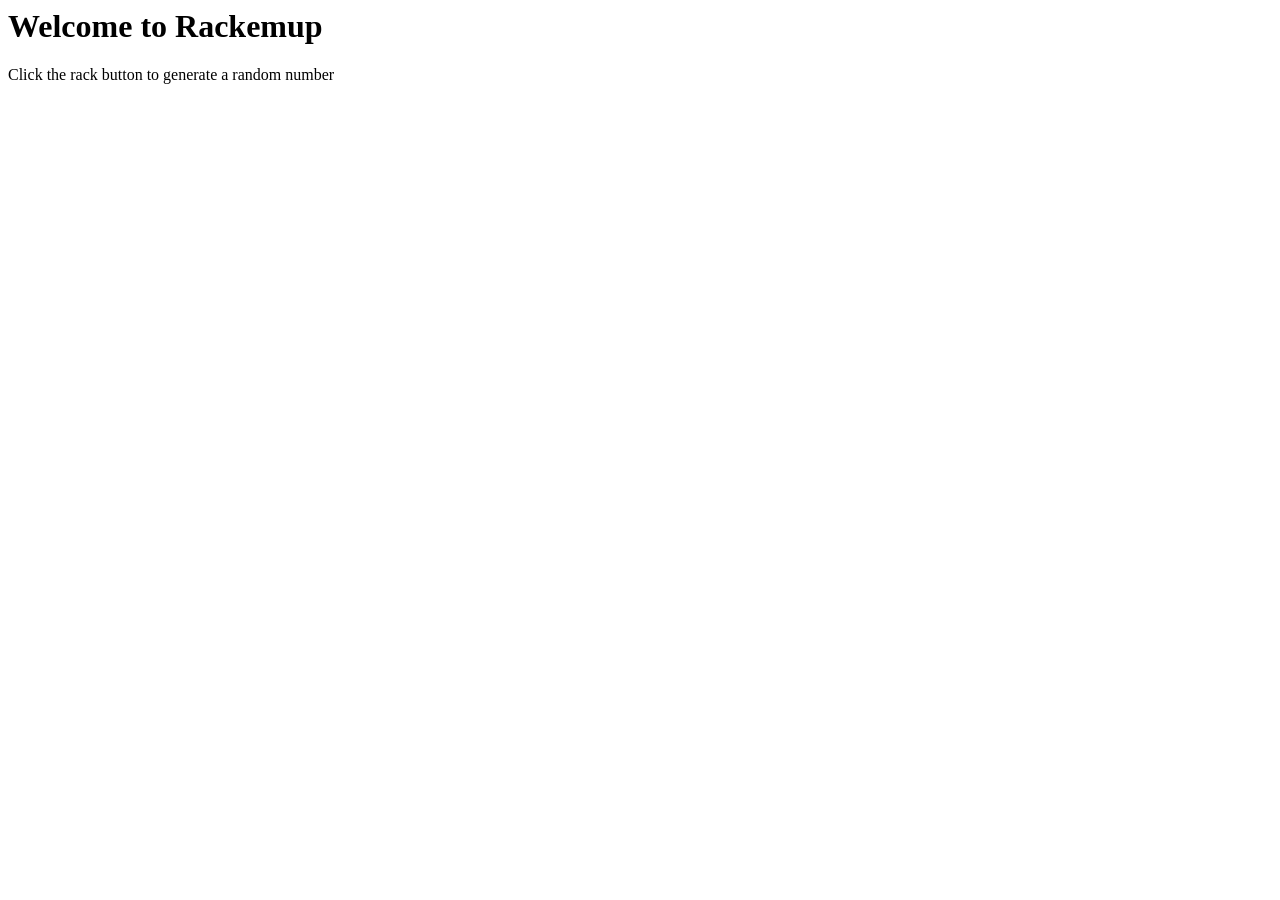
==== index.html @ 9764e99d "initialcommit" ====
<html lang="en">
<head>
    <meta charset="UTF-8">
    <meta name="viewport" content="width=device-width, initial-scale=1.0">
    <title>RackEmUp</title>
</head>
<body>
    <h1>Welcome to Rackemup</h1>
    <p>Click the rack button to generate a random number</p>
</body>
</html>
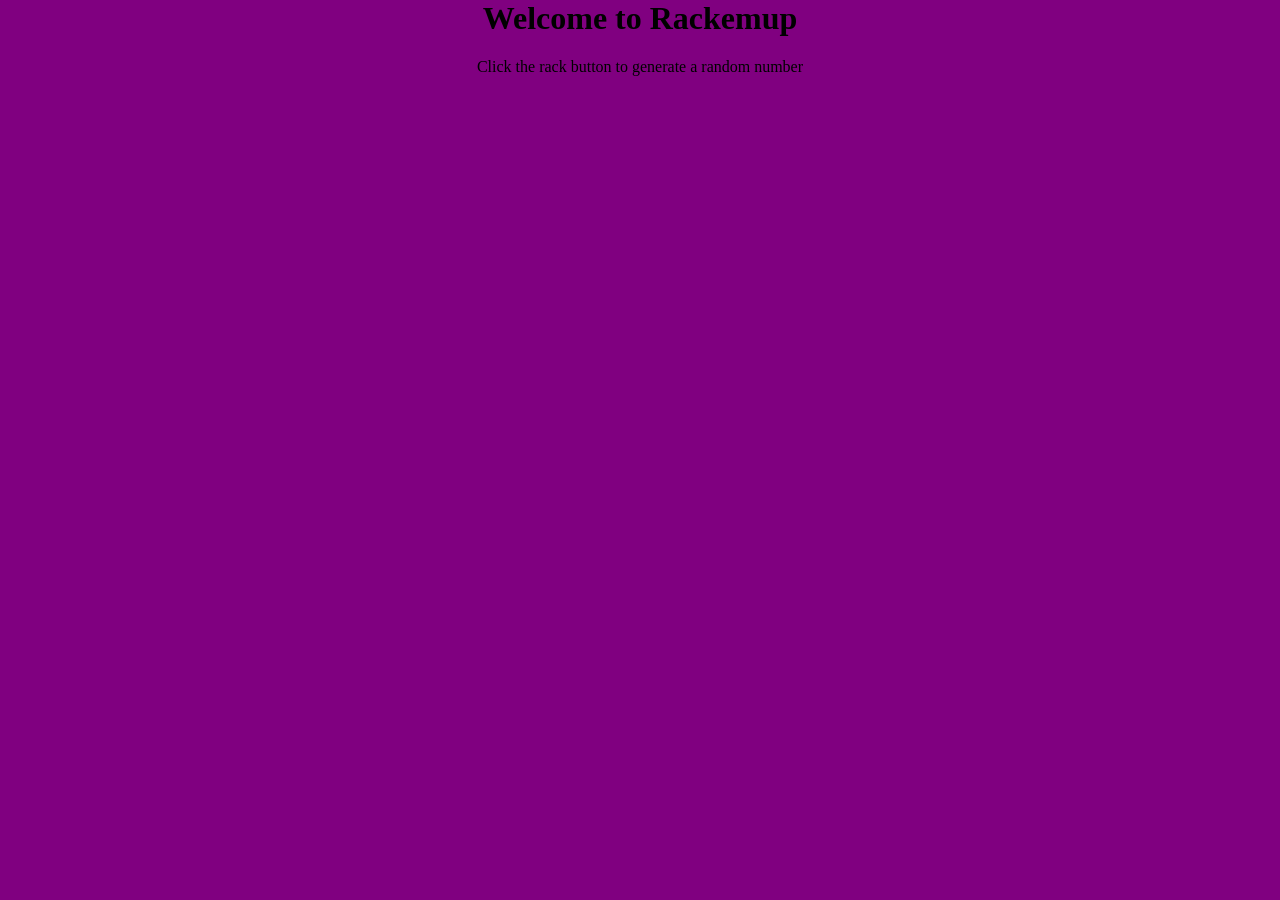
==== commit c4a9d29d: "Update index.html" ====
--- a/index.html
+++ b/index.html
@@ -3,9 +3,10 @@
     <meta charset="UTF-8">
     <meta name="viewport" content="width=device-width, initial-scale=1.0">
     <title>RackEmUp</title>
+    <link rel="stylesheet" href="formatting.css">
 </head>
 <body>
     <h1>Welcome to Rackemup</h1>
     <p>Click the rack button to generate a random number</p>
 </body>
-</html>+</html>
--- a/formatting.css
+++ b/formatting.css
@@ -0,0 +1,6 @@
+body{
+    margin: 0;
+    background: purple;
+    text-align: center;
+    
+}
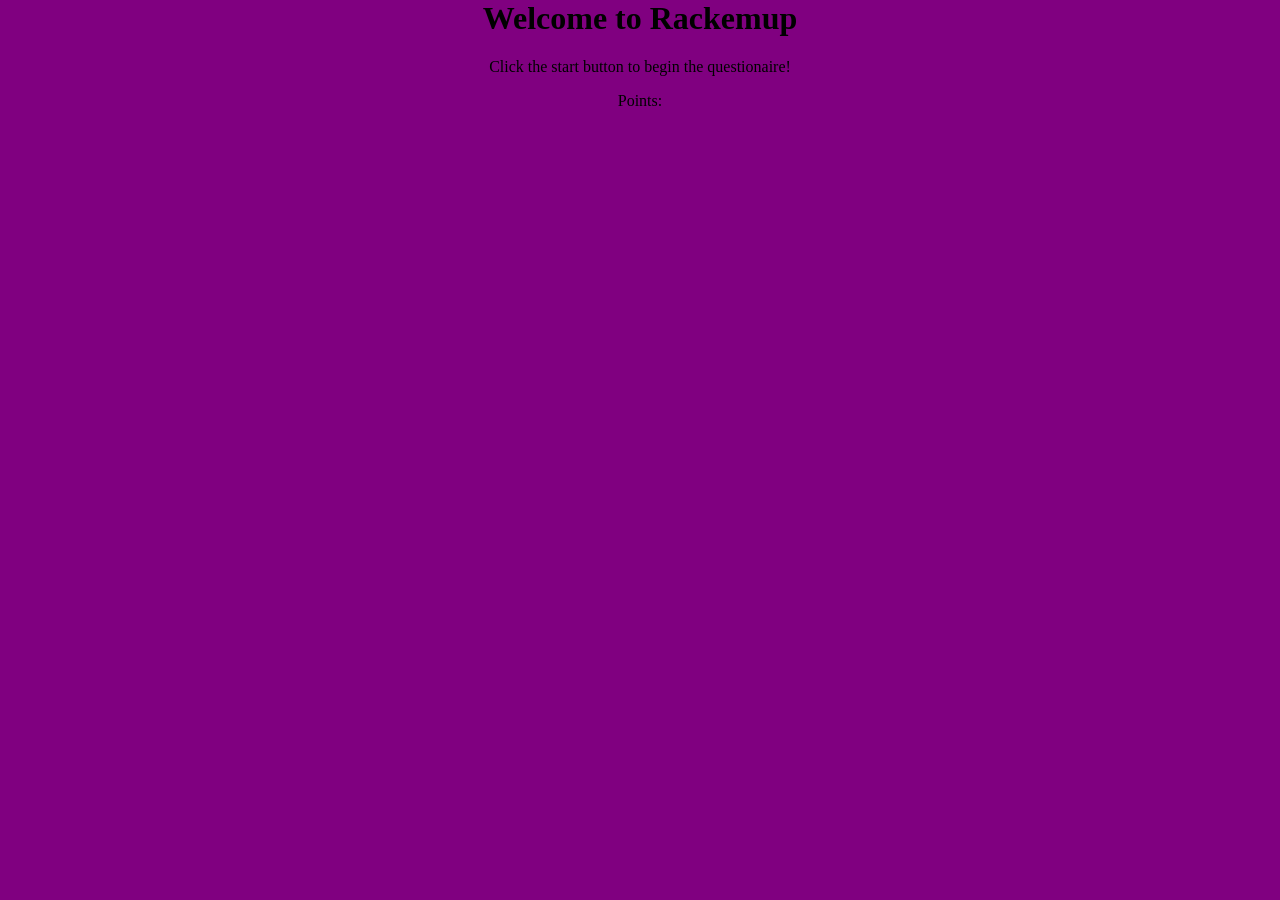
==== commit 214fb595: "Update index.html" ====
--- a/index.html
+++ b/index.html
@@ -7,6 +7,7 @@
 </head>
 <body>
     <h1>Welcome to Rackemup</h1>
-    <p>Click the rack button to generate a random number</p>
+    <p>Click the start button to begin the questionaire!</p>
 </body>
+    <p>Points:</p>
 </html>
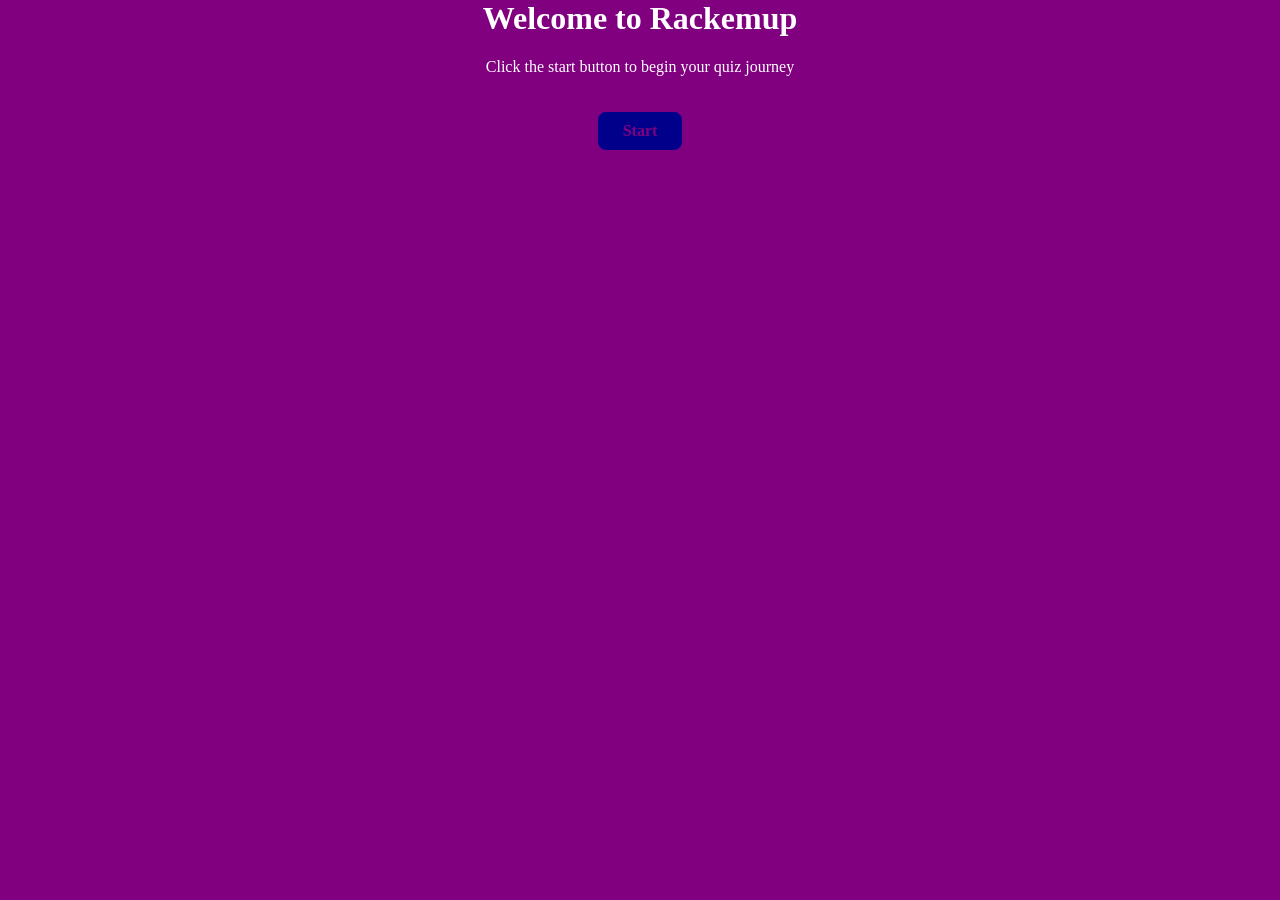
==== commit c26ca4ab: "Add files via upload" ====
--- a/index.html
+++ b/index.html
@@ -7,7 +7,8 @@
 </head>
 <body>
     <h1>Welcome to Rackemup</h1>
-    <p>Click the start button to begin the questionaire!</p>
+    <p>Click the start button to begin your quiz journey</p>
+
+    <a href="quiz.html" class="start-btn">Start</a>
 </body>
-    <p>Points:</p>
-</html>
+</html>
--- a/formatting.css
+++ b/formatting.css
@@ -2,5 +2,49 @@
     margin: 0;
     background: purple;
     text-align: center;
-    
-}+    color: white;
+    font-family: 'Times New Roman', Times, serif
+}
+
+.start-btn{
+    display: inline-block;
+    margin-top: 20px;
+    padding: 10px 25px;
+    background-color:darkblue;
+    color: purple;
+    text-decoration: none;
+    border-radius: 8px;
+    font-weight: bold;
+}
+
+.start-btn:hover {
+    background-color: blue;
+}
+
+
+.answer-container {
+    margin-top: 30px;
+    display: flex;
+    flex-direction: column;
+    align-items: center;
+    gap: 12px;
+}
+
+.btn {
+    width: 220px;
+    padding: 15px;
+    border: none;
+    border-radius: 8px;
+    color: white;
+    font-size: 1.1rem;
+    font-weight: bold;
+    cursor: pointer;
+}
+
+
+.btn-red    { background-color: #ff4d4d; }
+.btn-green  { background-color: #2ecc71; }
+.btn-blue   { background-color: #3498db; }
+.btn-orange { background-color: orange; color: #333; }
+
+.btn:hover { opacity: 0.9; transform: translateY(-2px); }
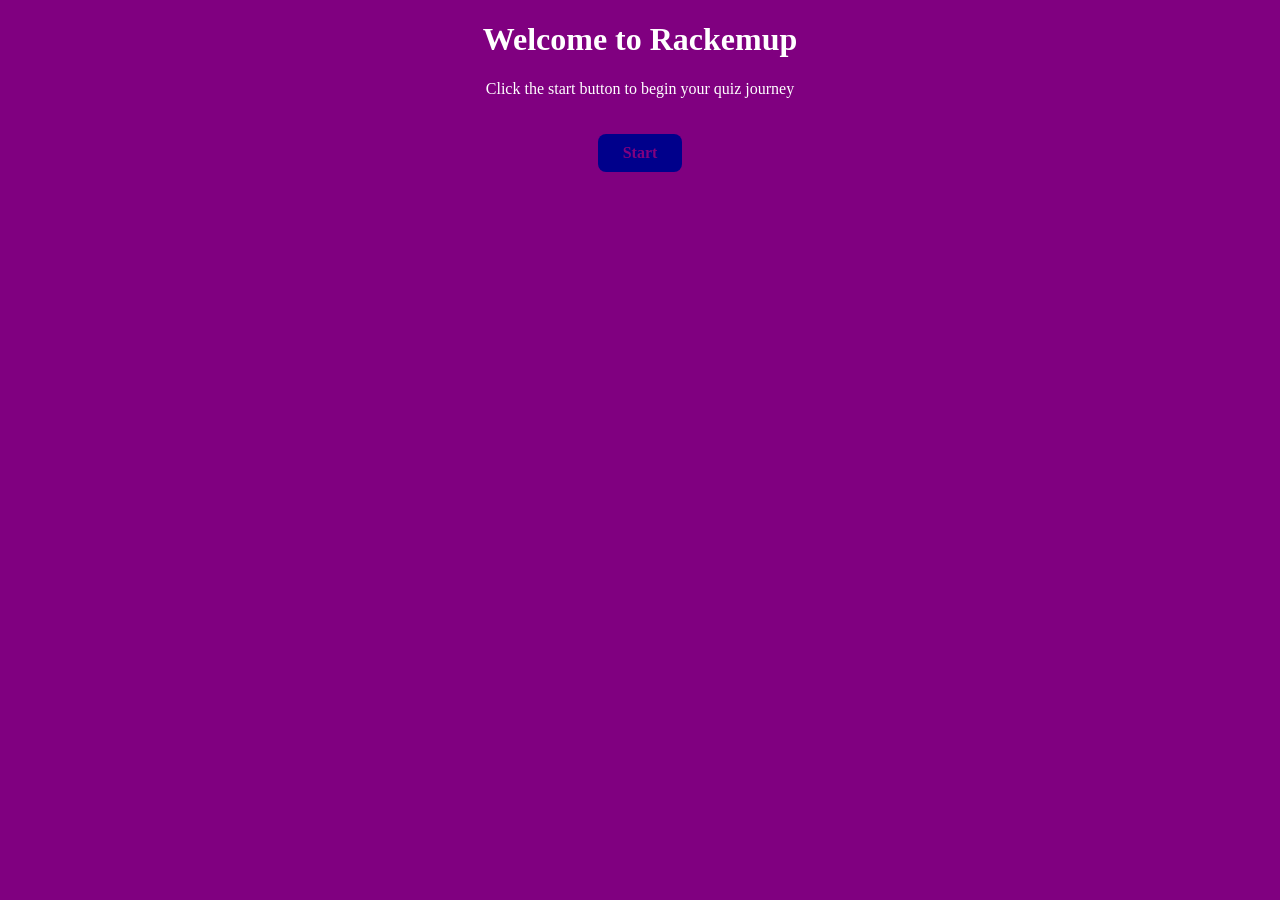
==== commit 97bc2da4: "Add files via upload" ====
--- a/index.html
+++ b/index.html
@@ -1,3 +1,4 @@
+<!DOCTYPE html>
 <html lang="en">
 <head>
     <meta charset="UTF-8">
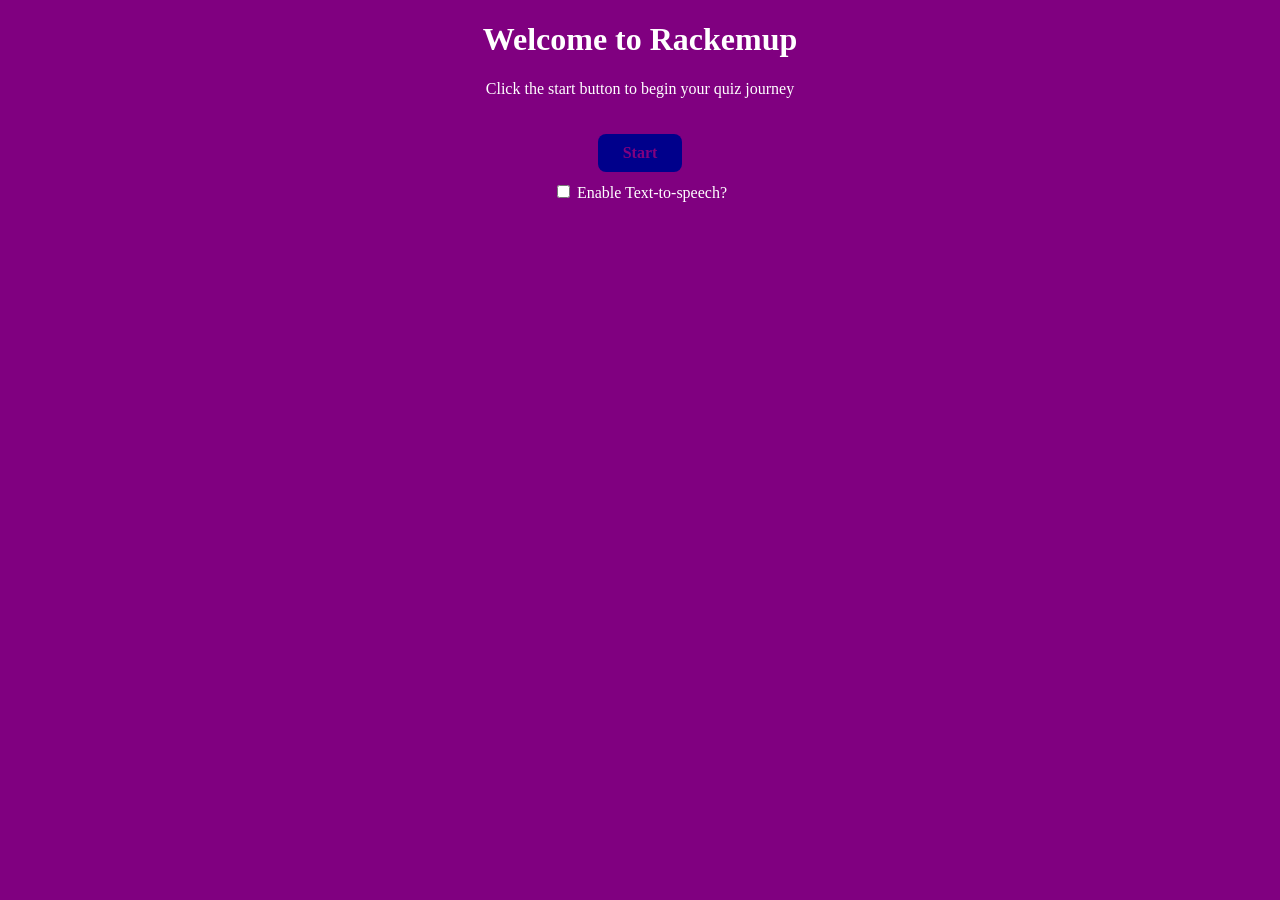
==== commit b4460b9e: "Add files via upload" ====
--- a/index.html
+++ b/index.html
@@ -9,7 +9,21 @@
 <body>
     <h1>Welcome to Rackemup</h1>
     <p>Click the start button to begin your quiz journey</p>
+    <a href="quiz.html" class="start-btn" onclick="localStorage.setItem('quizScore', 0)">Start</a>
+    <div class="settings" style="margin: 10px;">
+        <label>
+            <input type="checkbox" id="tts-toggle" onclick="toggleNarration()"> 
+            Enable Text-to-speech?
+        </label>
+    </div>
 
-    <a href="quiz.html" class="start-btn">Start</a>
+    <script>
+        document.getElementById('tts-toggle').checked = localStorage.getItem("narrationEnabled") === "true";
+    </script>
+    <div id="cookie-banner" class="cookie-container" style="display: none;">
+        <p>This webpage uses local data to save your quiz score and settings. Is that cool?</p>
+        <button onclick="acceptData()">Accept</button>
+        <button onclick="declineData()">Decline</button>
+    </div>
 </body>
 </html>
--- a/formatting.css
+++ b/formatting.css
@@ -47,4 +47,24 @@
 .btn-blue   { background-color: #3498db; }
 .btn-orange { background-color: orange; color: #333; }
 
-.btn:hover { opacity: 0.9; transform: translateY(-2px); }+.btn:hover { opacity: 0.9; transform: translateY(-2px); }
+
+.cookie-container {
+    position: fixed;
+    bottom: 0;
+    left: 0;
+    right: 0;
+    background: #333;
+    padding: 20px;
+    border-top: 3px solid darkblue;
+    z-index: 1000;
+}
+
+.cookie-container button {
+    margin: 5px;
+    padding: 8px 15px;
+    cursor: pointer;
+    border-radius: 5px;
+    border: none;
+    font-weight: bold;
+}
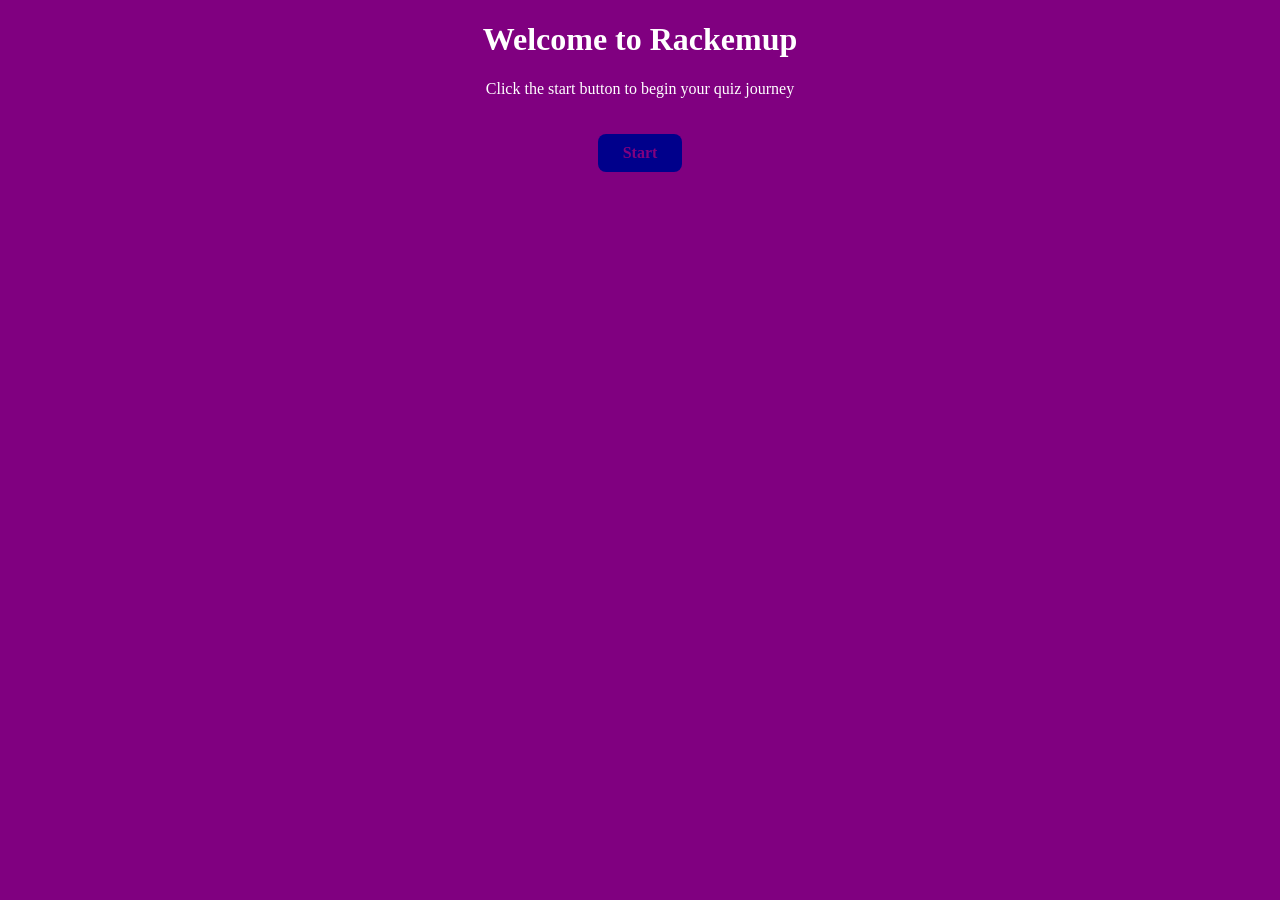
==== commit 8b3a489b: "Add files via upload" ====
--- a/index.html
+++ b/index.html
@@ -10,20 +10,5 @@
     <h1>Welcome to Rackemup</h1>
     <p>Click the start button to begin your quiz journey</p>
     <a href="quiz.html" class="start-btn" onclick="localStorage.setItem('quizScore', 0)">Start</a>
-    <div class="settings" style="margin: 10px;">
-        <label>
-            <input type="checkbox" id="tts-toggle" onclick="toggleNarration()"> 
-            Enable Text-to-speech?
-        </label>
-    </div>
-
-    <script>
-        document.getElementById('tts-toggle').checked = localStorage.getItem("narrationEnabled") === "true";
-    </script>
-    <div id="cookie-banner" class="cookie-container" style="display: none;">
-        <p>This webpage uses local data to save your quiz score and settings. Is that cool?</p>
-        <button onclick="acceptData()">Accept</button>
-        <button onclick="declineData()">Decline</button>
-    </div>
 </body>
 </html>
--- a/formatting.css
+++ b/formatting.css
@@ -49,22 +49,3 @@
 
 .btn:hover { opacity: 0.9; transform: translateY(-2px); }
 
-.cookie-container {
-    position: fixed;
-    bottom: 0;
-    left: 0;
-    right: 0;
-    background: #333;
-    padding: 20px;
-    border-top: 3px solid darkblue;
-    z-index: 1000;
-}
-
-.cookie-container button {
-    margin: 5px;
-    padding: 8px 15px;
-    cursor: pointer;
-    border-radius: 5px;
-    border: none;
-    font-weight: bold;
-}
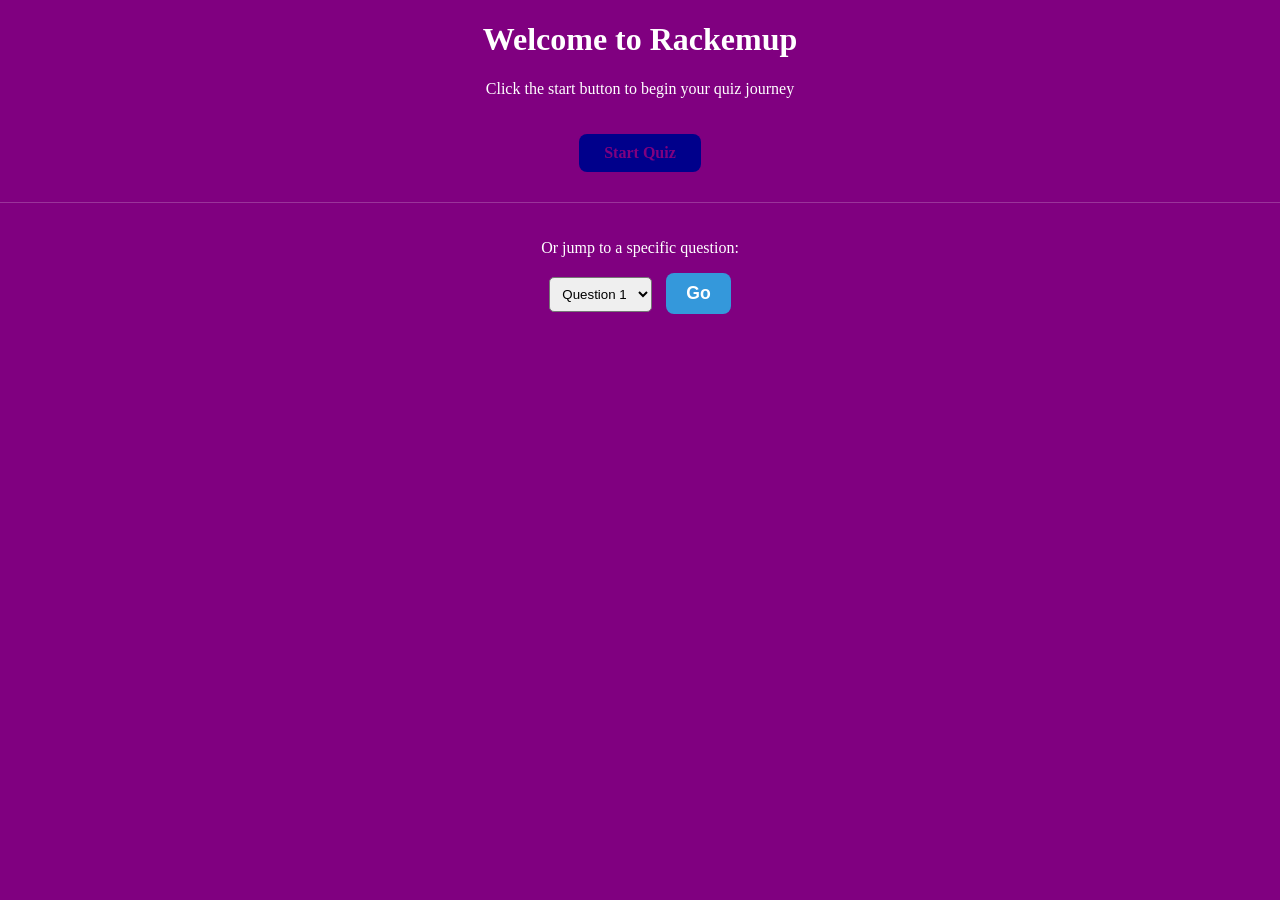
==== commit 7696e12f: "Add files via upload" ====
--- a/index.html
+++ b/index.html
@@ -5,10 +5,44 @@
     <meta name="viewport" content="width=device-width, initial-scale=1.0">
     <title>RackEmUp</title>
     <link rel="stylesheet" href="formatting.css">
+    <style>
+        .jump-container {
+            margin-top: 30px;
+            padding: 20px;
+            border-top: 1px solid rgba(255, 255, 255, 0.2);
+        }
+        select {
+            padding: 8px;
+            border-radius: 5px;
+            margin-right: 10px;
+        }
+    </style>
 </head>
 <body>
     <h1>Welcome to Rackemup</h1>
     <p>Click the start button to begin your quiz journey</p>
-    <a href="quiz.html" class="start-btn" onclick="localStorage.setItem('quizScore', 0)">Start</a>
+    
+    <a href="quiz.html" class="start-btn" onclick="localStorage.setItem('quizScore', 0)">Start Quiz</a>
+
+    <div class="jump-container">
+        <p>Or jump to a specific question:</p>
+        <select id="questionSelect">
+            <option value="quiz.html">Question 1</option>
+            <option value="quiz2.html">Question 2</option>
+            <option value="quiz3.html">Question 3</option>
+            <option value="quiz4.html">Question 4</option>
+        </select>
+        <button class="btn btn-blue" style="width: auto; padding: 10px 20px;" onclick="jumpToQuestion()">Go</button>
+    </div>
+
+    <script>
+        function jumpToQuestion() {
+            localStorage.setItem('quizScore', 0);
+            
+            const destination = document.getElementById('questionSelect').value;
+            
+            window.location.href = destination;
+        }
+    </script>
 </body>
 </html>
--- a/formatting.css
+++ b/formatting.css
@@ -49,3 +49,9 @@
 
 .btn:hover { opacity: 0.9; transform: translateY(-2px); }
 
+.quiz-image {
+    max-width: 300px;
+    height: auto;
+    margin: 20px 0;
+    border-radius: 10px;
+}
